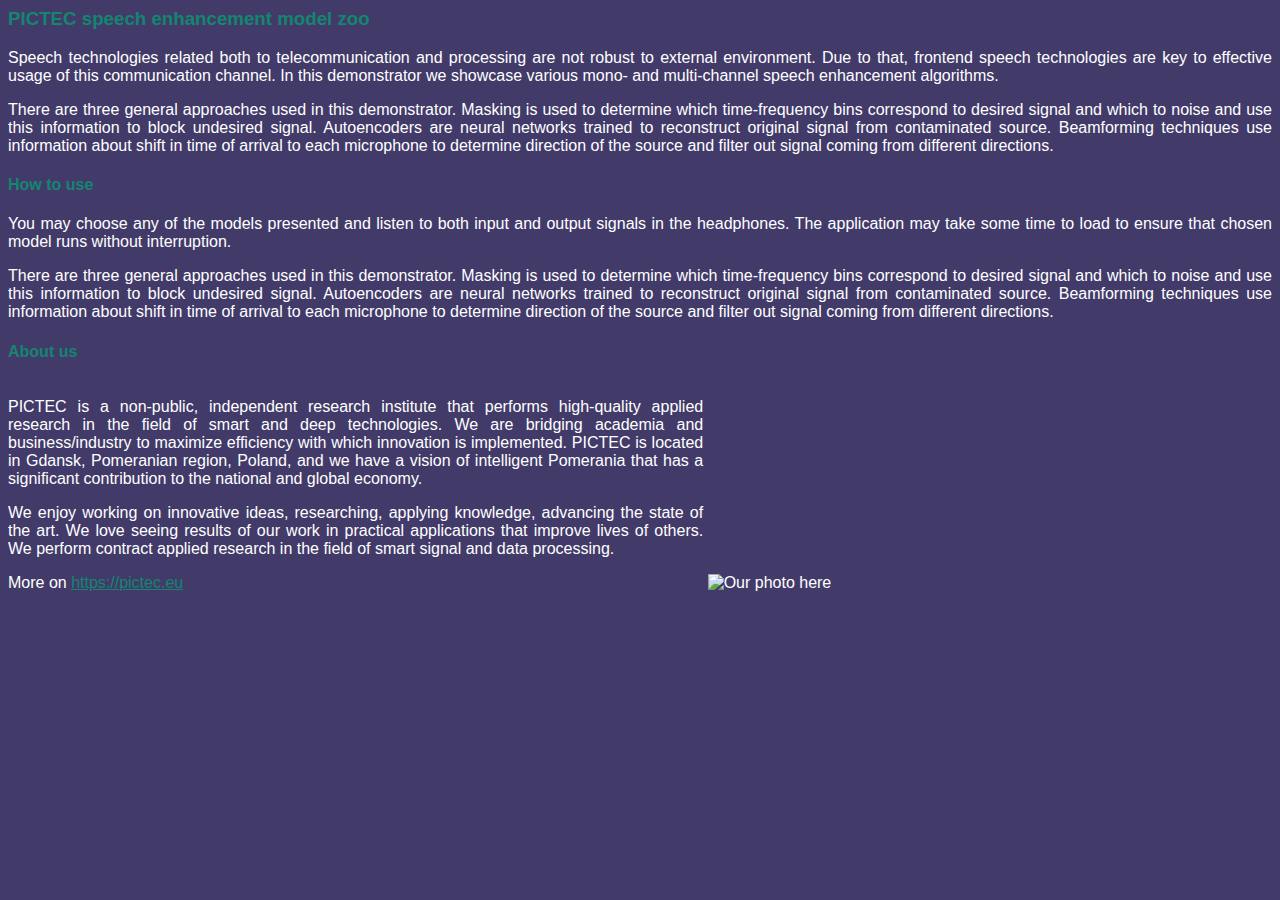
==== showcase.html @ f2f6e8e1 "Better UI - fixed some small error" ====
<html>
<head>
<style>
body {
	color: #ffffff;
	background-color: #423b6a;
	font-family: "Open Sans", sans-serif;
	text-align: justify;
}

a, h3, h4 {
	color: #13866f;
}

</style>
</head>
<body>
    <h3>
        PICTEC speech enhancement model zoo
    </h3>
    <p>
		Speech technologies related both to telecommunication and processing are not robust to external environment. Due to that, frontend speech technologies are key to effective usage of this communication channel.     In this demonstrator we showcase various mono- and multi-channel speech enhancement algorithms. 
	</p>
	<p>
	    There are three general approaches used in this demonstrator. Masking is used to determine which time-frequency bins correspond to desired signal and which to noise and use this information to block undesired signal. Autoencoders are neural networks trained to reconstruct original signal from contaminated source. Beamforming techniques use information about shift in time of arrival to each microphone to determine direction of the source and filter out signal coming from different directions.
    </p>
	<h4>
		How to use
	</h4>
	<p>
		You may choose any of the models presented and listen to both input and output signals in the headphones. The application may take some time to load to ensure that chosen model runs without interruption.
	</p>
    <p>
        There are three general approaches used in this demonstrator. Masking is used to determine which
        time-frequency bins correspond to desired signal and which to noise and use this information to block
        undesired signal. Autoencoders are neural networks trained to reconstruct original signal from
        contaminated source. Beamforming techniques use information about shift in time of arrival to
        each microphone to determine direction of the source and filter out signal coming from different
        directions.
    </p>
    <h4>
        About us
    </h4>
    <div>
        <div style="display:inline-block; width: 55%">
        <p>
			PICTEC is a non-public, independent research institute that performs high-quality applied research in the field of smart and deep technologies. We are bridging academia and business/industry to maximize efficiency with which innovation is implemented. PICTEC is located in Gdansk, Pomeranian region, Poland, and we have a vision of intelligent Pomerania that has a significant contribution to the national and global economy.
		</p>
		<p>
        	We enjoy working on innovative ideas, researching, applying knowledge, advancing the state of the art. We love seeing results of our work in practical applications that improve lives of others. We perform contract applied research in the field of smart signal and data processing. 
        </p>
        <p>
        	More on <a href="https://pictec.eu">https://pictec.eu</a>
        </p>
        </div>
        <div style="display:inline-block; width: 40%">
          	<img alt="Our photo here" />
        </div>
    </div>
</body>
</html>
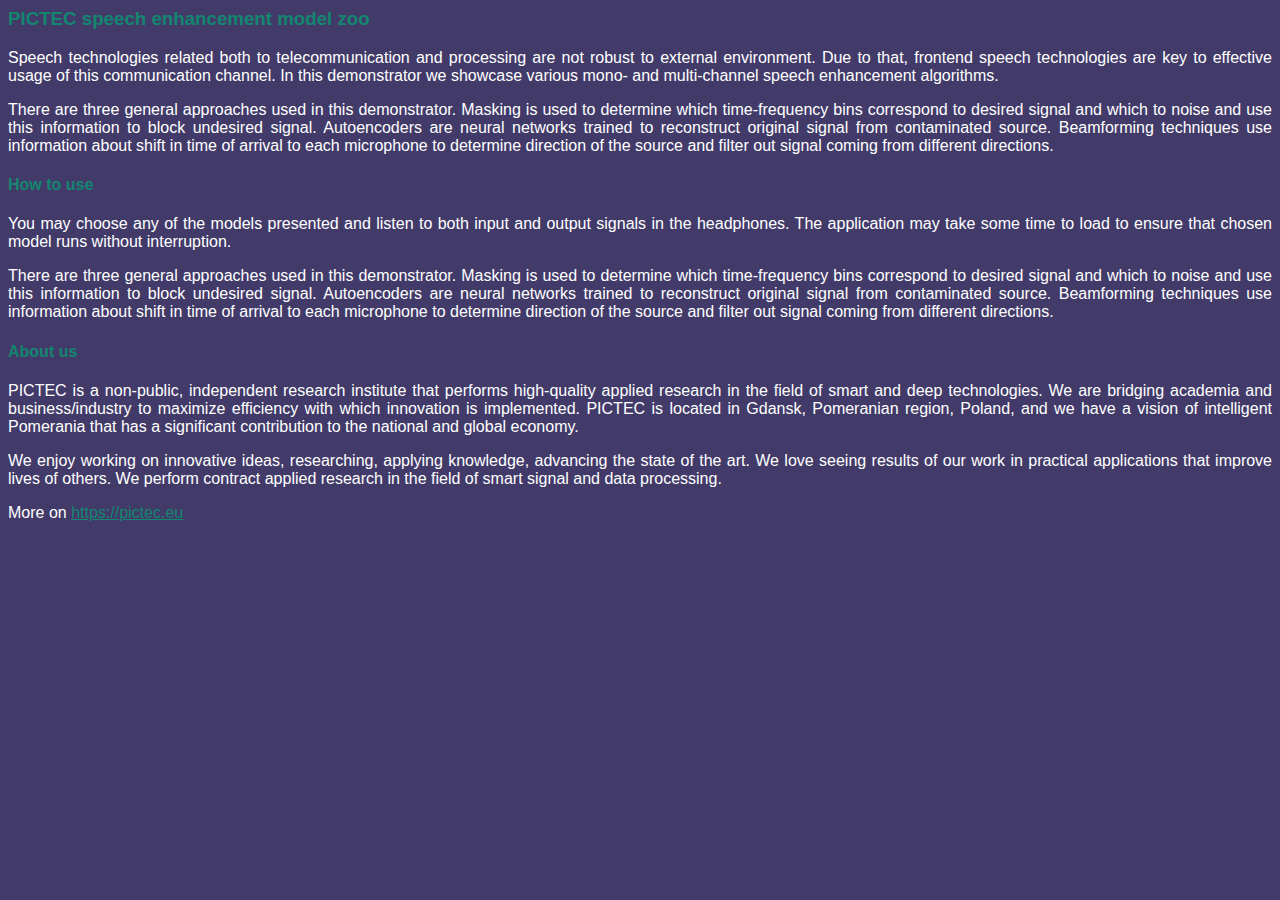
==== commit 7a6dfcdd: "Prepared more slim 4 channel MVDR" ====
--- a/showcase.html
+++ b/showcase.html
@@ -42,7 +42,6 @@
         About us
     </h4>
     <div>
-        <div style="display:inline-block; width: 55%">
         <p>
 			PICTEC is a non-public, independent research institute that performs high-quality applied research in the field of smart and deep technologies. We are bridging academia and business/industry to maximize efficiency with which innovation is implemented. PICTEC is located in Gdansk, Pomeranian region, Poland, and we have a vision of intelligent Pomerania that has a significant contribution to the national and global economy.
 		</p>
@@ -52,10 +51,6 @@
         <p>
         	More on <a href="https://pictec.eu">https://pictec.eu</a>
         </p>
-        </div>
-        <div style="display:inline-block; width: 40%">
-          	<img alt="Our photo here" />
-        </div>
     </div>
 </body>
 </html>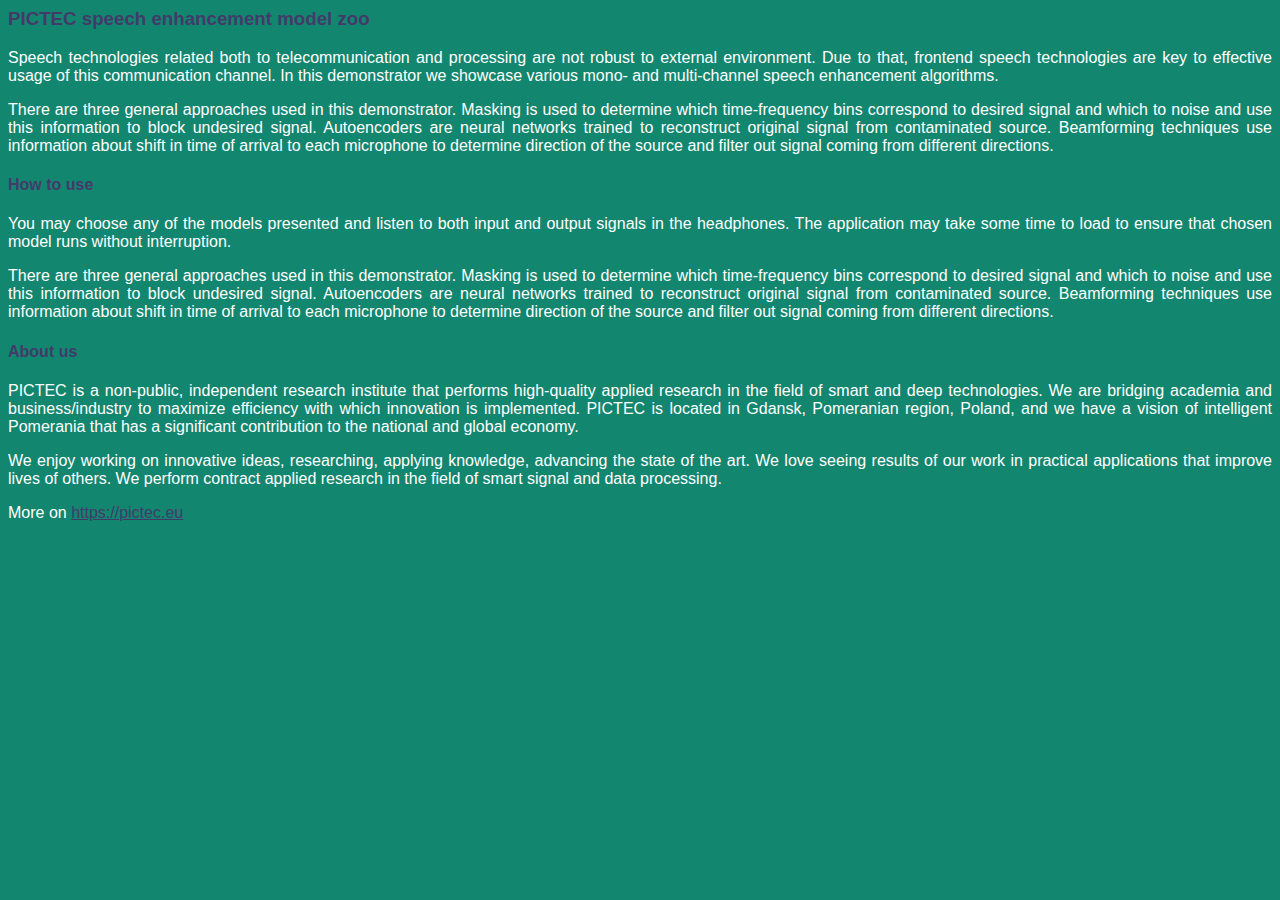
==== commit 5e824f4c: "change colors" ====
--- a/showcase.html
+++ b/showcase.html
@@ -3,13 +3,13 @@
 <style>
 body {
 	color: #ffffff;
-	background-color: #423b6a;
+	background-color: #13866F;
 	font-family: "Open Sans", sans-serif;
 	text-align: justify;
 }
 
 a, h3, h4 {
-	color: #13866f;
+	color: #423B6A;
 }
 
 </style>
@@ -19,7 +19,7 @@
         PICTEC speech enhancement model zoo
     </h3>
     <p>
-		Speech technologies related both to telecommunication and processing are not robust to external environment. Due to that, frontend speech technologies are key to effective usage of this communication channel.     In this demonstrator we showcase various mono- and multi-channel speech enhancement algorithms. 
+		Speech technologies related both to telecommunication and processing are not robust to external environment. Due to that, frontend speech technologies are key to effective usage of this communication channel.     In this demonstrator we showcase various mono- and multi-channel speech enhancement algorithms.
 	</p>
 	<p>
 	    There are three general approaches used in this demonstrator. Masking is used to determine which time-frequency bins correspond to desired signal and which to noise and use this information to block undesired signal. Autoencoders are neural networks trained to reconstruct original signal from contaminated source. Beamforming techniques use information about shift in time of arrival to each microphone to determine direction of the source and filter out signal coming from different directions.
@@ -46,11 +46,11 @@
 			PICTEC is a non-public, independent research institute that performs high-quality applied research in the field of smart and deep technologies. We are bridging academia and business/industry to maximize efficiency with which innovation is implemented. PICTEC is located in Gdansk, Pomeranian region, Poland, and we have a vision of intelligent Pomerania that has a significant contribution to the national and global economy.
 		</p>
 		<p>
-        	We enjoy working on innovative ideas, researching, applying knowledge, advancing the state of the art. We love seeing results of our work in practical applications that improve lives of others. We perform contract applied research in the field of smart signal and data processing. 
+        	We enjoy working on innovative ideas, researching, applying knowledge, advancing the state of the art. We love seeing results of our work in practical applications that improve lives of others. We perform contract applied research in the field of smart signal and data processing.
         </p>
         <p>
         	More on <a href="https://pictec.eu">https://pictec.eu</a>
         </p>
     </div>
 </body>
-</html>+</html>
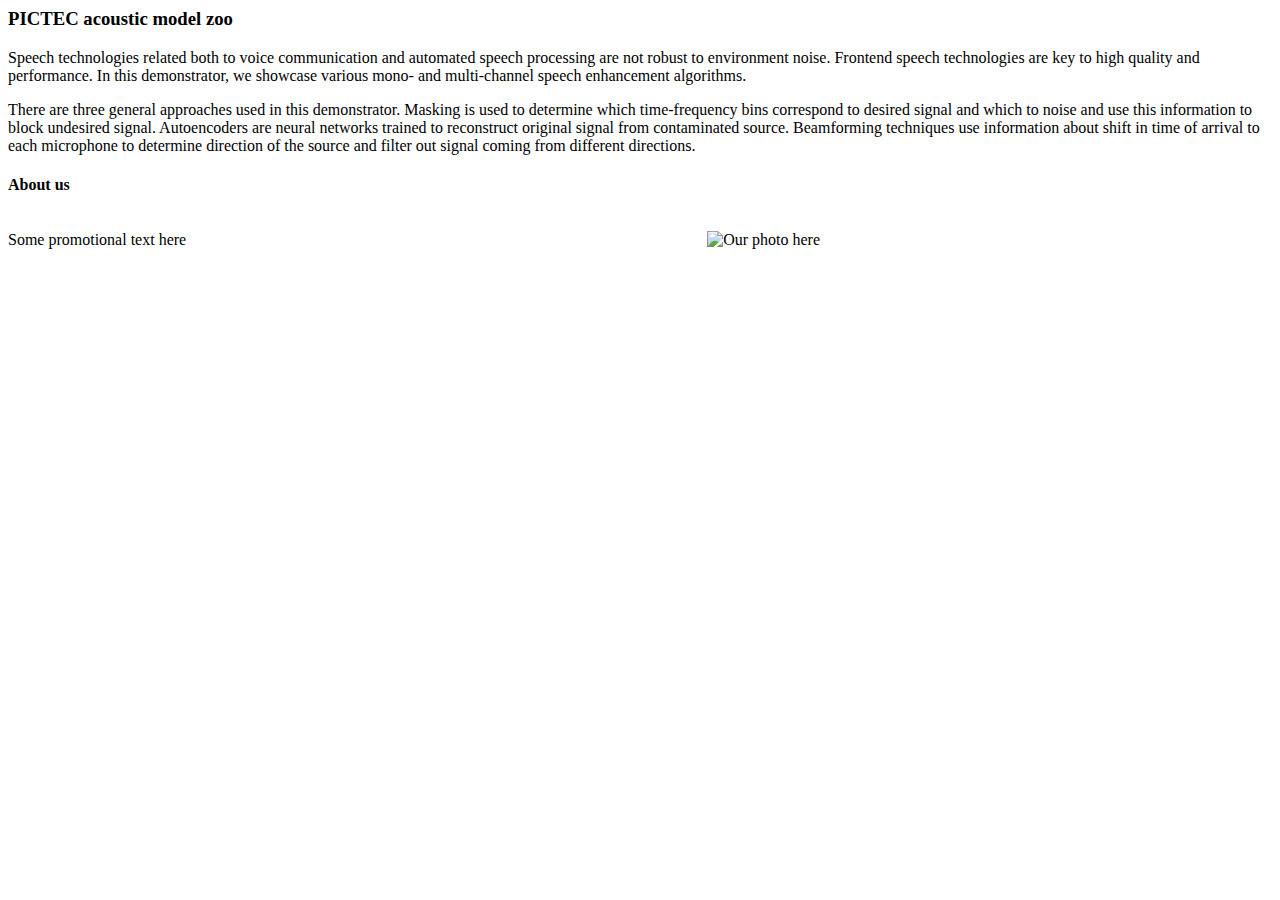
==== commit 1819d1fd: "Initial fixes to project description" ====
--- a/showcase.html
+++ b/showcase.html
@@ -1,35 +1,15 @@
 <html>
-<head>
-<style>
-body {
-	color: #ffffff;
-	background-color: #13866F;
-	font-family: "Open Sans", sans-serif;
-	text-align: justify;
-}
-
-a, h3, h4 {
-	color: #423B6A;
-}
-
-</style>
-</head>
 <body>
     <h3>
-        PICTEC speech enhancement model zoo
+        PICTEC acoustic model zoo
     </h3>
     <p>
-		Speech technologies related both to telecommunication and processing are not robust to external environment. Due to that, frontend speech technologies are key to effective usage of this communication channel.     In this demonstrator we showcase various mono- and multi-channel speech enhancement algorithms.
-	</p>
-	<p>
-	    There are three general approaches used in this demonstrator. Masking is used to determine which time-frequency bins correspond to desired signal and which to noise and use this information to block undesired signal. Autoencoders are neural networks trained to reconstruct original signal from contaminated source. Beamforming techniques use information about shift in time of arrival to each microphone to determine direction of the source and filter out signal coming from different directions.
+        Speech technologies related both to voice communication and automated
+        speech processing are not robust to environment noise.
+        Frontend speech technologies are key to high quality and performance.
+       	In this demonstrator, we showcase various mono- and multi-channel speech
+        enhancement algorithms.
     </p>
-	<h4>
-		How to use
-	</h4>
-	<p>
-		You may choose any of the models presented and listen to both input and output signals in the headphones. The application may take some time to load to ensure that chosen model runs without interruption.
-	</p>
     <p>
         There are three general approaches used in this demonstrator. Masking is used to determine which
         time-frequency bins correspond to desired signal and which to noise and use this information to block
@@ -42,15 +22,14 @@
         About us
     </h4>
     <div>
+        <div style="display:inline-block; width: 55%">
         <p>
-			PICTEC is a non-public, independent research institute that performs high-quality applied research in the field of smart and deep technologies. We are bridging academia and business/industry to maximize efficiency with which innovation is implemented. PICTEC is located in Gdansk, Pomeranian region, Poland, and we have a vision of intelligent Pomerania that has a significant contribution to the national and global economy.
-		</p>
-		<p>
-        	We enjoy working on innovative ideas, researching, applying knowledge, advancing the state of the art. We love seeing results of our work in practical applications that improve lives of others. We perform contract applied research in the field of smart signal and data processing.
+            Some promotional text here
         </p>
-        <p>
-        	More on <a href="https://pictec.eu">https://pictec.eu</a>
-        </p>
+        </div>
+        <div style="display:inline-block; width: 40%">
+          	<img alt="Our photo here" />
+        </div>
     </div>
 </body>
 </html>
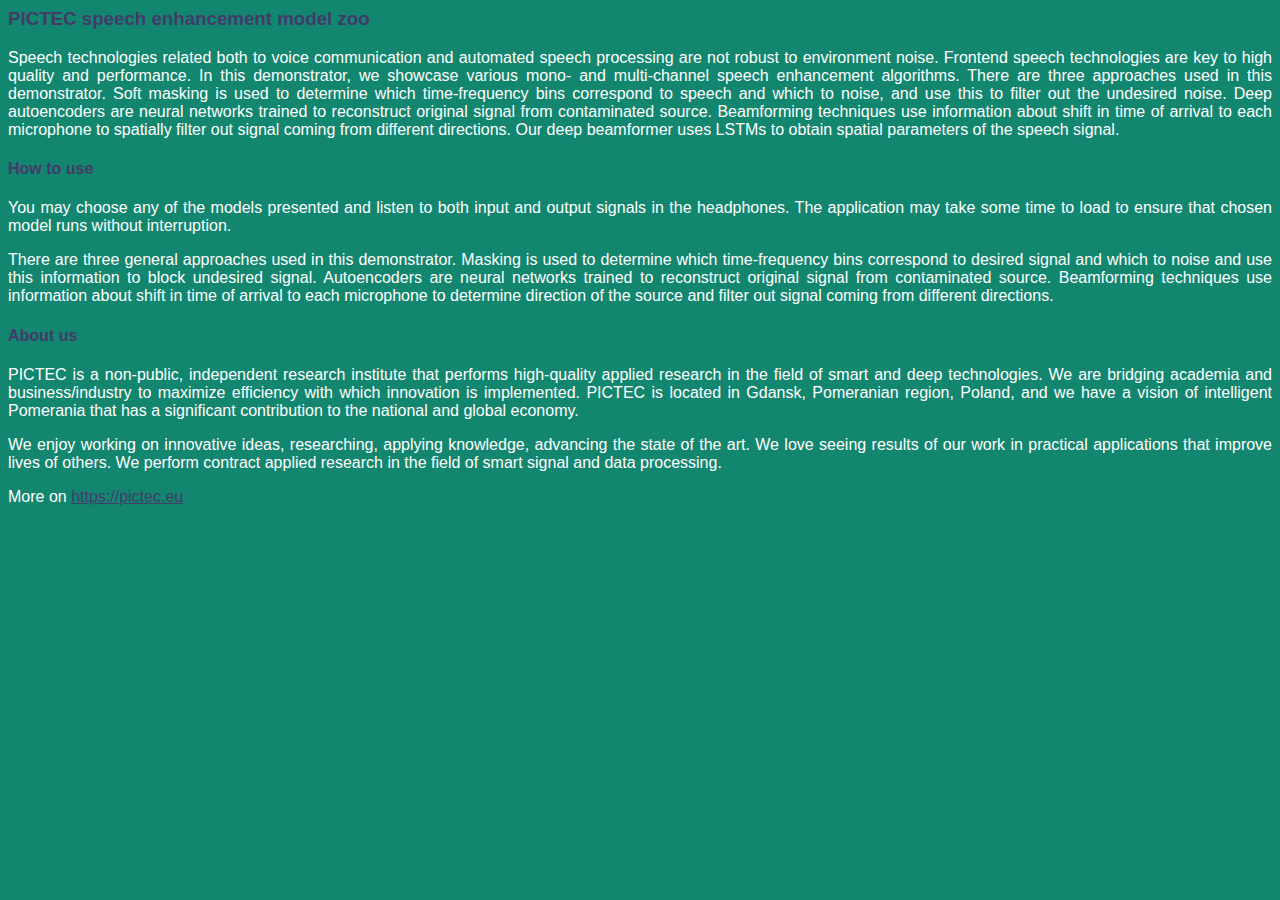
==== commit 0cbf6ee8: "Proposed changes" ====
--- a/showcase.html
+++ b/showcase.html
@@ -1,7 +1,22 @@
 <html>
+<head>
+<style>
+body {
+	color: #ffffff;
+	background-color: #13866F;
+	font-family: "Open Sans", sans-serif;
+	text-align: justify;
+}
+
+a, h3, h4 {
+	color: #423B6A;
+}
+
+</style>
+</head>
 <body>
     <h3>
-        PICTEC acoustic model zoo
+        PICTEC speech enhancement model zoo
     </h3>
     <p>
         Speech technologies related both to voice communication and automated
@@ -9,7 +24,22 @@
         Frontend speech technologies are key to high quality and performance.
        	In this demonstrator, we showcase various mono- and multi-channel speech
         enhancement algorithms.
+
+        There are three approaches used in this demonstrator. Soft masking is
+        used to determine which time-frequency bins correspond to speech
+        and which to noise, and use this to filter out the undesired noise.
+        Deep autoencoders are neural networks trained to reconstruct original signal
+        from contaminated source. Beamforming techniques use information about
+        shift in time of arrival to each microphone to spatially filter out
+        signal coming from different directions. Our deep beamformer uses LSTMs
+        to obtain spatial parameters of the speech signal.
     </p>
+	<h4>
+		How to use
+	</h4>
+	<p>
+		You may choose any of the models presented and listen to both input and output signals in the headphones. The application may take some time to load to ensure that chosen model runs without interruption.
+	</p>
     <p>
         There are three general approaches used in this demonstrator. Masking is used to determine which
         time-frequency bins correspond to desired signal and which to noise and use this information to block
@@ -22,14 +52,15 @@
         About us
     </h4>
     <div>
-        <div style="display:inline-block; width: 55%">
         <p>
-            Some promotional text here
+			PICTEC is a non-public, independent research institute that performs high-quality applied research in the field of smart and deep technologies. We are bridging academia and business/industry to maximize efficiency with which innovation is implemented. PICTEC is located in Gdansk, Pomeranian region, Poland, and we have a vision of intelligent Pomerania that has a significant contribution to the national and global economy.
+		</p>
+		<p>
+        	We enjoy working on innovative ideas, researching, applying knowledge, advancing the state of the art. We love seeing results of our work in practical applications that improve lives of others. We perform contract applied research in the field of smart signal and data processing.
         </p>
-        </div>
-        <div style="display:inline-block; width: 40%">
-          	<img alt="Our photo here" />
-        </div>
+        <p>
+        	More on <a href="https://pictec.eu">https://pictec.eu</a>
+        </p>
     </div>
 </body>
 </html>
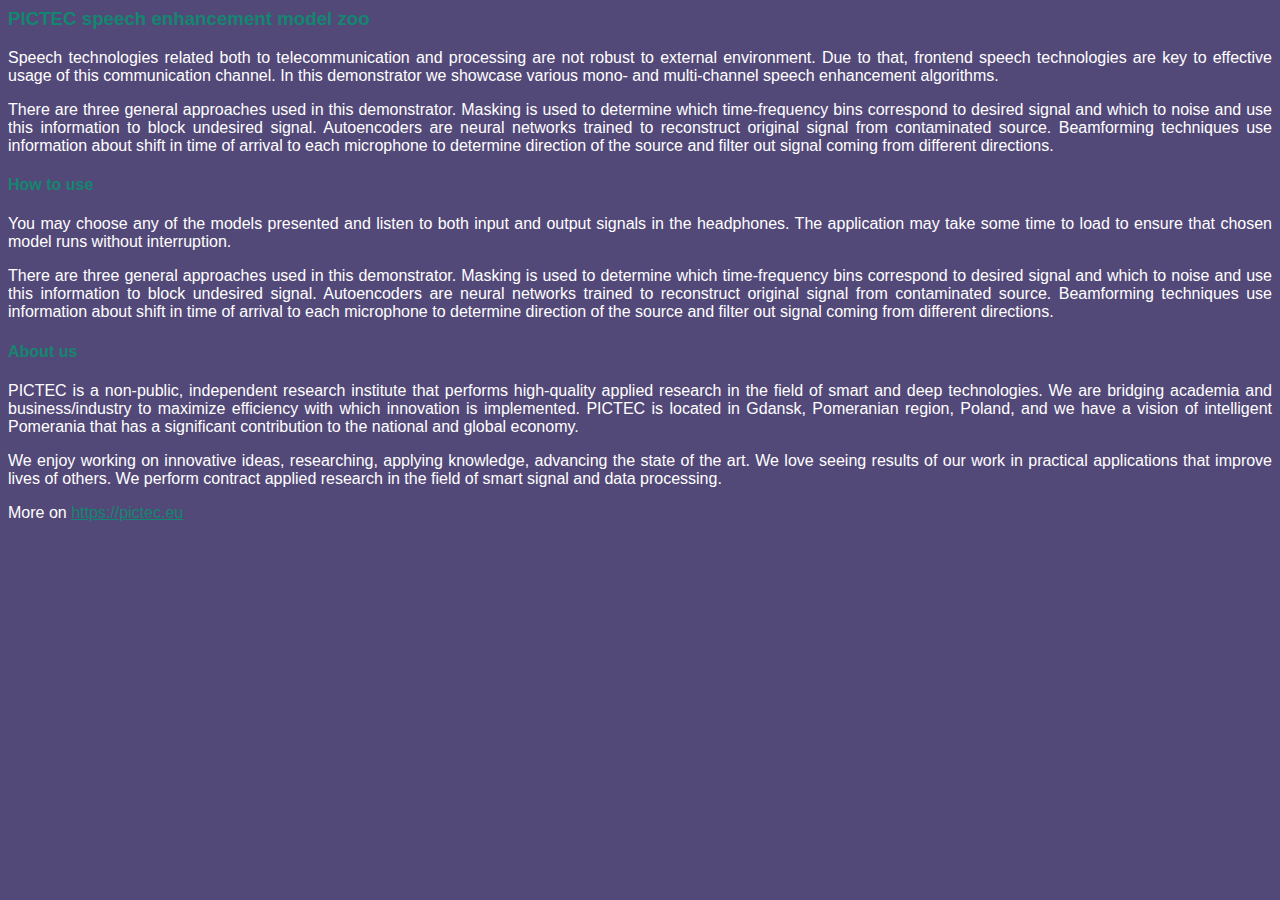
==== commit 19ea1d41: "Update from testing" ====
--- a/showcase.html
+++ b/showcase.html
@@ -3,13 +3,13 @@
 <style>
 body {
 	color: #ffffff;
-	background-color: #13866F;
+	background-color: #534979;
 	font-family: "Open Sans", sans-serif;
 	text-align: justify;
 }
 
 a, h3, h4 {
-	color: #423B6A;
+	color: #13866f;
 }
 
 </style>
@@ -19,20 +19,10 @@
         PICTEC speech enhancement model zoo
     </h3>
     <p>
-        Speech technologies related both to voice communication and automated
-        speech processing are not robust to environment noise.
-        Frontend speech technologies are key to high quality and performance.
-       	In this demonstrator, we showcase various mono- and multi-channel speech
-        enhancement algorithms.
-
-        There are three approaches used in this demonstrator. Soft masking is
-        used to determine which time-frequency bins correspond to speech
-        and which to noise, and use this to filter out the undesired noise.
-        Deep autoencoders are neural networks trained to reconstruct original signal
-        from contaminated source. Beamforming techniques use information about
-        shift in time of arrival to each microphone to spatially filter out
-        signal coming from different directions. Our deep beamformer uses LSTMs
-        to obtain spatial parameters of the speech signal.
+		Speech technologies related both to telecommunication and processing are not robust to external environment. Due to that, frontend speech technologies are key to effective usage of this communication channel.     In this demonstrator we showcase various mono- and multi-channel speech enhancement algorithms. 
+	</p>
+	<p>
+	    There are three general approaches used in this demonstrator. Masking is used to determine which time-frequency bins correspond to desired signal and which to noise and use this information to block undesired signal. Autoencoders are neural networks trained to reconstruct original signal from contaminated source. Beamforming techniques use information about shift in time of arrival to each microphone to determine direction of the source and filter out signal coming from different directions.
     </p>
 	<h4>
 		How to use
@@ -56,11 +46,11 @@
 			PICTEC is a non-public, independent research institute that performs high-quality applied research in the field of smart and deep technologies. We are bridging academia and business/industry to maximize efficiency with which innovation is implemented. PICTEC is located in Gdansk, Pomeranian region, Poland, and we have a vision of intelligent Pomerania that has a significant contribution to the national and global economy.
 		</p>
 		<p>
-        	We enjoy working on innovative ideas, researching, applying knowledge, advancing the state of the art. We love seeing results of our work in practical applications that improve lives of others. We perform contract applied research in the field of smart signal and data processing.
+        	We enjoy working on innovative ideas, researching, applying knowledge, advancing the state of the art. We love seeing results of our work in practical applications that improve lives of others. We perform contract applied research in the field of smart signal and data processing. 
         </p>
         <p>
         	More on <a href="https://pictec.eu">https://pictec.eu</a>
         </p>
     </div>
 </body>
-</html>
+</html>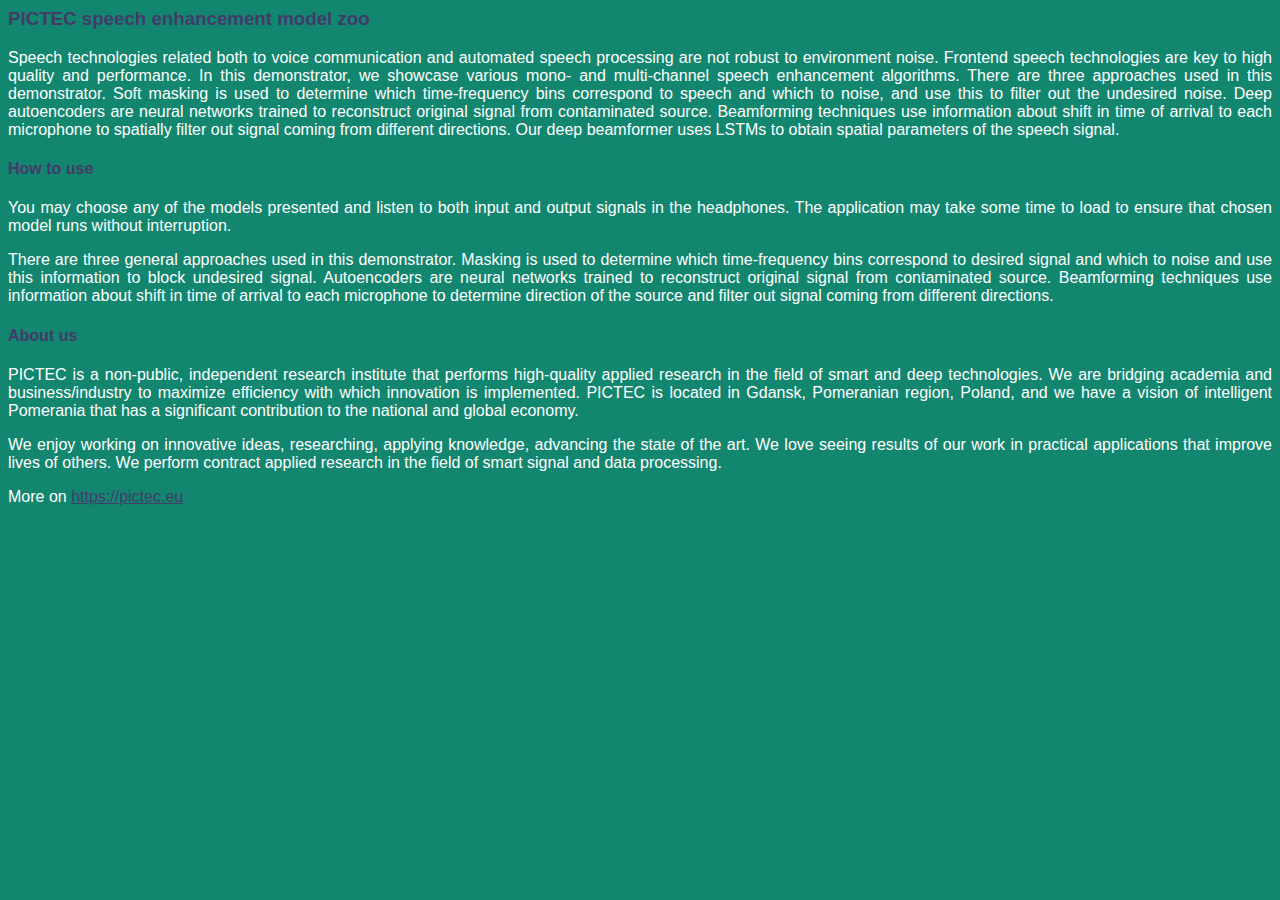
==== commit 38be8033: "Marge" ====
--- a/showcase.html
+++ b/showcase.html
@@ -3,13 +3,13 @@
 <style>
 body {
 	color: #ffffff;
-	background-color: #534979;
+	background-color: #13866F;
 	font-family: "Open Sans", sans-serif;
 	text-align: justify;
 }
 
 a, h3, h4 {
-	color: #13866f;
+	color: #423B6A;
 }
 
 </style>
@@ -19,10 +19,20 @@
         PICTEC speech enhancement model zoo
     </h3>
     <p>
-		Speech technologies related both to telecommunication and processing are not robust to external environment. Due to that, frontend speech technologies are key to effective usage of this communication channel.     In this demonstrator we showcase various mono- and multi-channel speech enhancement algorithms. 
-	</p>
-	<p>
-	    There are three general approaches used in this demonstrator. Masking is used to determine which time-frequency bins correspond to desired signal and which to noise and use this information to block undesired signal. Autoencoders are neural networks trained to reconstruct original signal from contaminated source. Beamforming techniques use information about shift in time of arrival to each microphone to determine direction of the source and filter out signal coming from different directions.
+        Speech technologies related both to voice communication and automated
+        speech processing are not robust to environment noise.
+        Frontend speech technologies are key to high quality and performance.
+       	In this demonstrator, we showcase various mono- and multi-channel speech
+        enhancement algorithms.
+
+        There are three approaches used in this demonstrator. Soft masking is
+        used to determine which time-frequency bins correspond to speech
+        and which to noise, and use this to filter out the undesired noise.
+        Deep autoencoders are neural networks trained to reconstruct original signal
+        from contaminated source. Beamforming techniques use information about
+        shift in time of arrival to each microphone to spatially filter out
+        signal coming from different directions. Our deep beamformer uses LSTMs
+        to obtain spatial parameters of the speech signal.
     </p>
 	<h4>
 		How to use
@@ -46,11 +56,11 @@
 			PICTEC is a non-public, independent research institute that performs high-quality applied research in the field of smart and deep technologies. We are bridging academia and business/industry to maximize efficiency with which innovation is implemented. PICTEC is located in Gdansk, Pomeranian region, Poland, and we have a vision of intelligent Pomerania that has a significant contribution to the national and global economy.
 		</p>
 		<p>
-        	We enjoy working on innovative ideas, researching, applying knowledge, advancing the state of the art. We love seeing results of our work in practical applications that improve lives of others. We perform contract applied research in the field of smart signal and data processing. 
+        	We enjoy working on innovative ideas, researching, applying knowledge, advancing the state of the art. We love seeing results of our work in practical applications that improve lives of others. We perform contract applied research in the field of smart signal and data processing.
         </p>
         <p>
         	More on <a href="https://pictec.eu">https://pictec.eu</a>
         </p>
     </div>
 </body>
-</html>+</html>
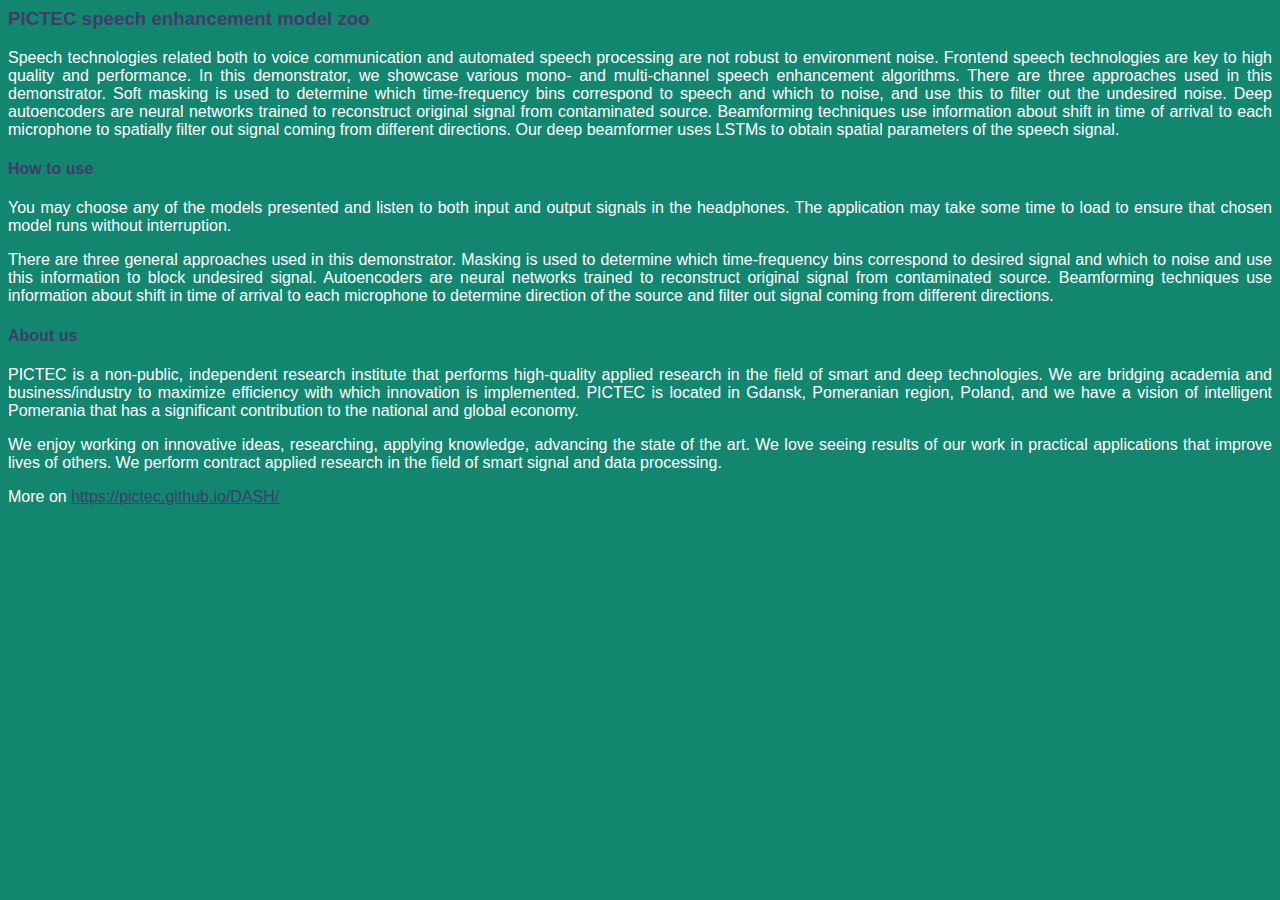
==== commit aba03c5d: "Link to GitHub pages" ====
--- a/showcase.html
+++ b/showcase.html
@@ -59,7 +59,7 @@
         	We enjoy working on innovative ideas, researching, applying knowledge, advancing the state of the art. We love seeing results of our work in practical applications that improve lives of others. We perform contract applied research in the field of smart signal and data processing.
         </p>
         <p>
-        	More on <a href="https://pictec.eu">https://pictec.eu</a>
+        	More on <a href="https://pictec.github.io/DASH/">https://pictec.github.io/DASH/</a>
         </p>
     </div>
 </body>
